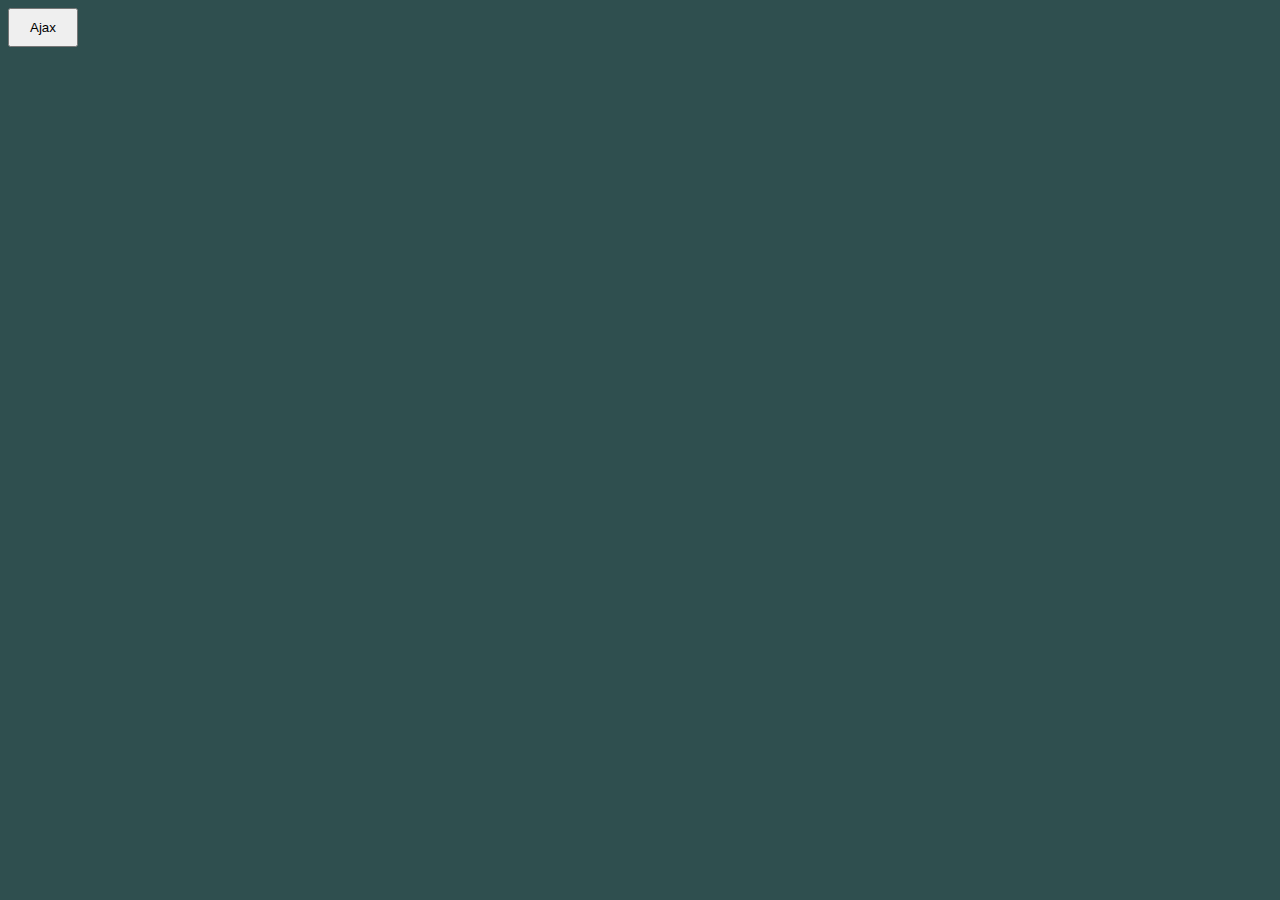
==== index.html @ bcc7d0bc "first commit. Working with AJAX" ====
<!DOCTYPE html>
<html lang="en">
  <head>
    <meta charset="UTF-8" />
    <meta name="viewport" content="width=device-width, initial-scale=1.0" />
    <title>AJAX</title>
  </head>
  <style>
    body {
      background-color: darkslategray;
      color: snow;
    }
    .btn {
      padding: 10px 20px;
    }
  </style>
  <body>
    <div class="container">
      <div class="section">
        <button class="btn" id="boton">Ajax</button>
      </div>
      <div class="section">
        <p id="respuesta"></p>
      </div>
    </div>

    <script src="./ajax1.js"></script>
  </body>
</html>
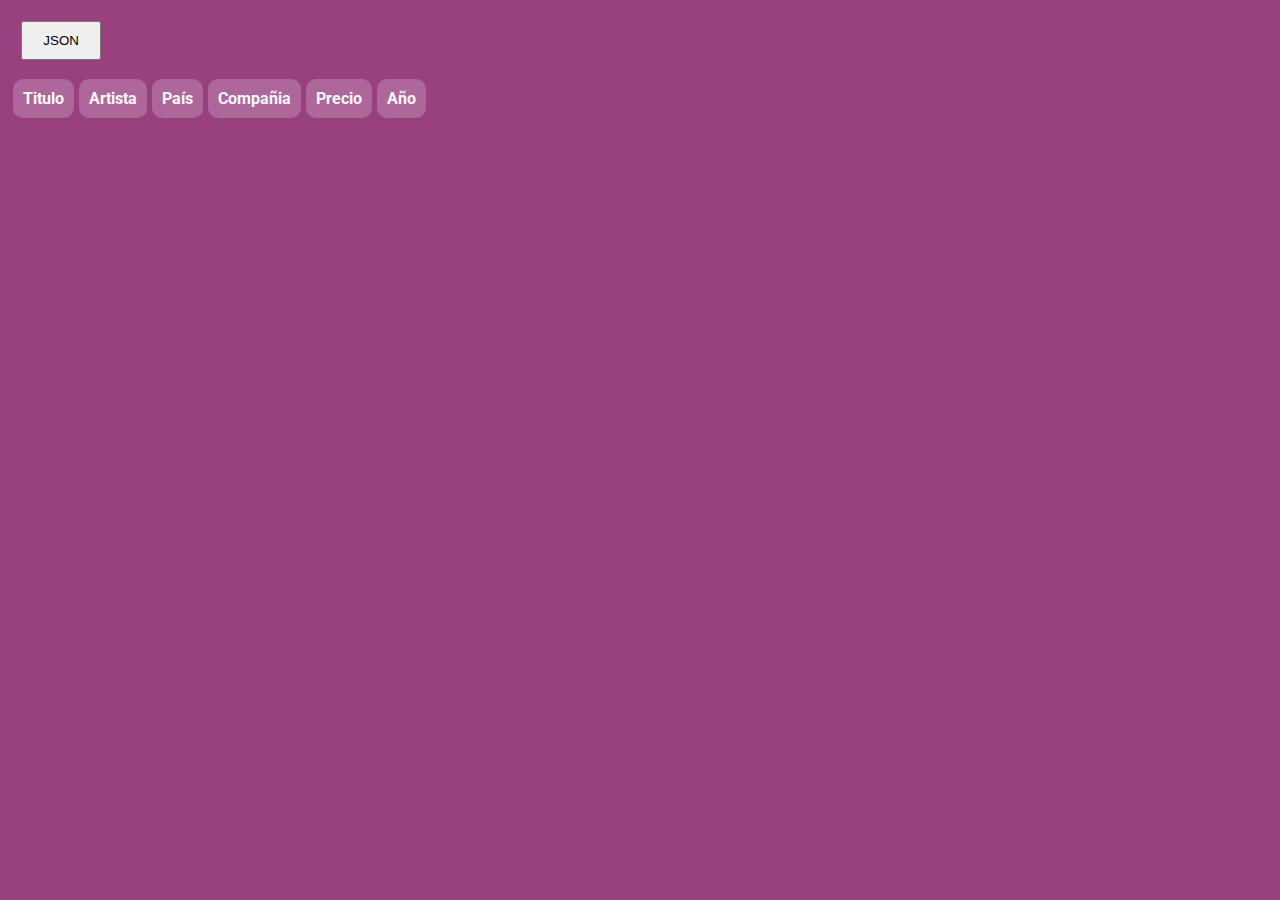
==== commit 419a1ef1: "add ajax2.js" ====
--- a/index.html
+++ b/index.html
@@ -3,18 +3,16 @@
   <head>
     <meta charset="UTF-8" />
     <meta name="viewport" content="width=device-width, initial-scale=1.0" />
+    <link
+      href="https://fonts.googleapis.com/css2?family=Roboto:wght@100;400;700&display=swap"
+      rel="stylesheet"
+    />
+    <link rel="stylesheet" href="styles.css" />
     <title>AJAX</title>
   </head>
-  <style>
-    body {
-      background-color: darkslategray;
-      color: snow;
-    }
-    .btn {
-      padding: 10px 20px;
-    }
-  </style>
   <body>
+    <!--
+    Fragmento de Ajax1.js
     <div class="container">
       <div class="section">
         <button class="btn" id="boton">Ajax</button>
@@ -22,8 +20,29 @@
       <div class="section">
         <p id="respuesta"></p>
       </div>
+    </div> 
+    -->
+
+    <div class="container">
+      <div class="section">
+        <button class="btn" id="boton">JSON</button>
+      </div>
+
+      <table>
+        <thead>
+          <tr>
+            <th>Titulo</th>
+            <th>Artista</th>
+            <th>País</th>
+            <th>Compañia</th>
+            <th>Precio</th>
+            <th>Año</th>
+          </tr>
+        </thead>
+        <tbody id="respuesta"></tbody>
+      </table>
     </div>
 
-    <script src="./ajax1.js"></script>
+    <script src="./ajax2.js"></script>
   </body>
 </html>
--- a/styles.css
+++ b/styles.css
@@ -0,0 +1,19 @@
+body {
+  background-color: rgb(153, 65, 127);
+  color: snow;
+  font-family: 'Roboto', sans-serif;
+}
+.btn {
+  padding: 10px 20px;
+  margin: 1em;
+}
+table {
+  border-spacing: 5px;
+}
+td,
+th {
+  background: rgb(255 255 255 / 0.2);
+  text-align: center;
+  border-radius: 10px;
+  padding: 10px;
+}
